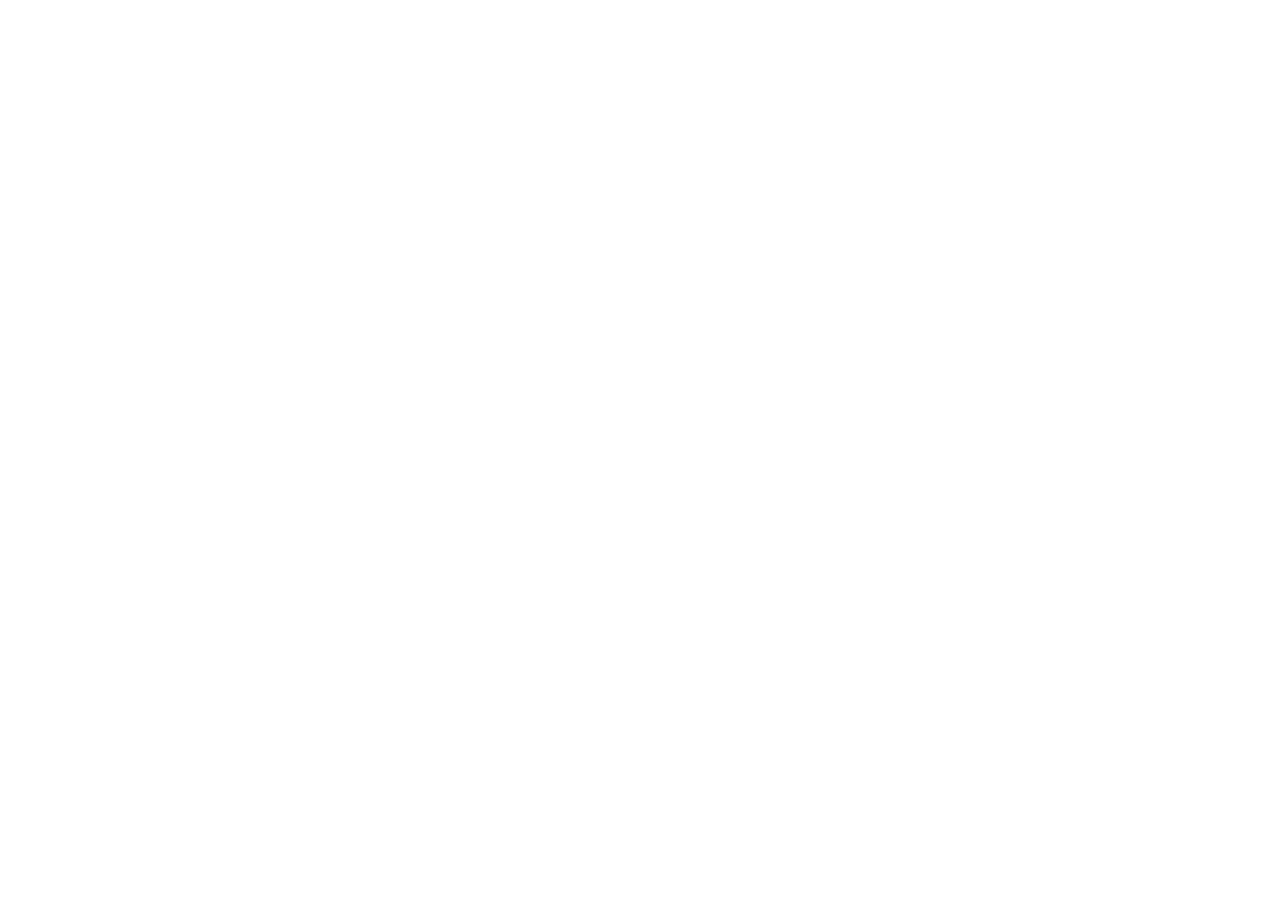
==== index.html @ a60e0d52 "Brock: initial index.html file" ====
<!DOCTYPE html>
<html lang="en">
<head>
    <meta charset="UTF-8">
    <meta name="viewport" content="width=device-width, initial-scale=1.0">
    <title>GitLab Practice</title>
</head>
<body>

</body>
</html>
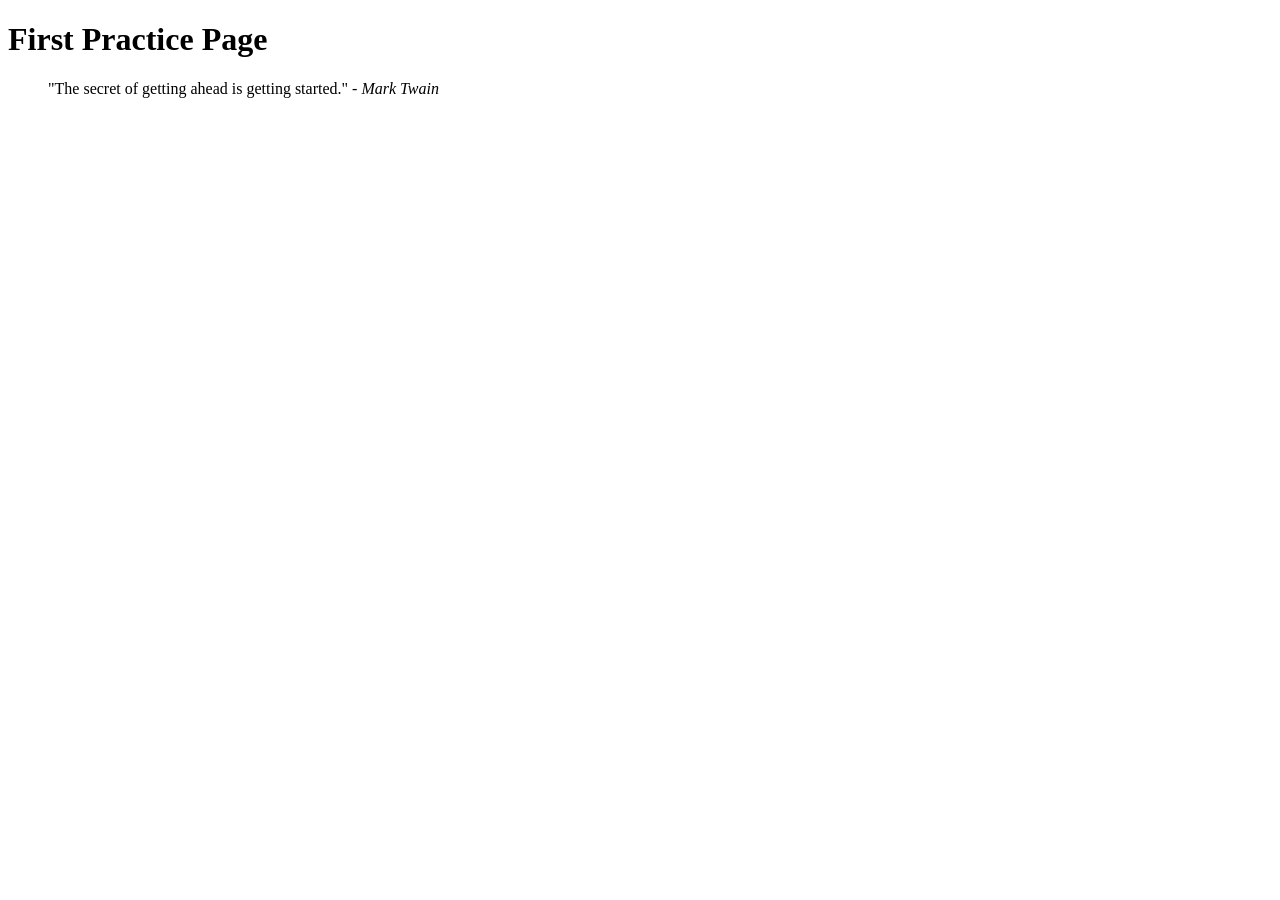
==== commit 30fc9498: "Merge the main files and remove the subfolder" ====
--- a/index.html
+++ b/index.html
@@ -6,6 +6,10 @@
     <title>GitLab Practice</title>
 </head>
 <body>
-
+<h1>First Practice Page</h1>
+<blockquote>
+	"The secret of getting ahead is getting started."
+	<cite>- Mark Twain</cite>
+</blockquote>
 </body>
 </html>
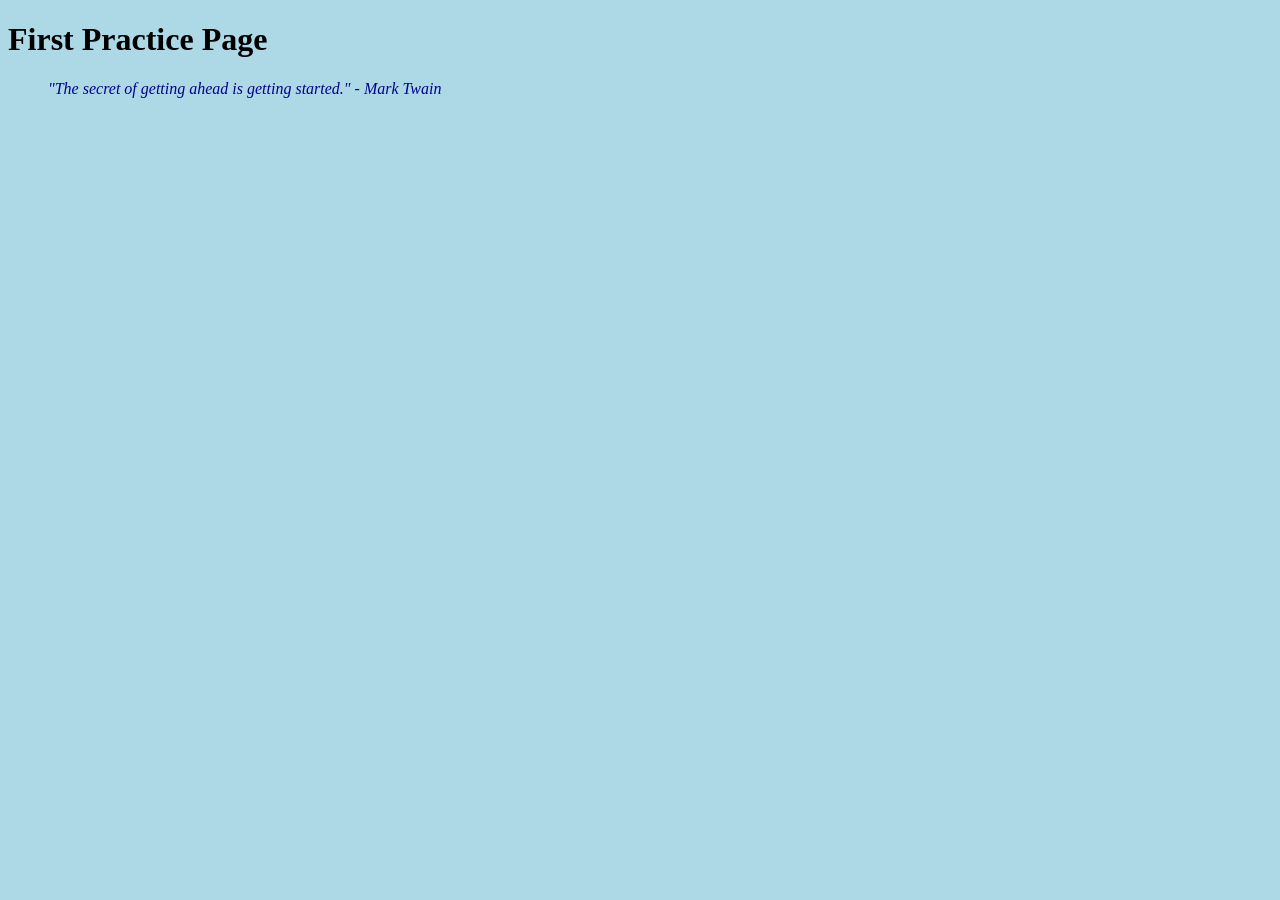
==== commit 8ca9f89c: "Fontus: add basic styles and link stylesheet" ====
--- a/index.html
+++ b/index.html
@@ -4,6 +4,7 @@
     <meta charset="UTF-8">
     <meta name="viewport" content="width=device-width, initial-scale=1.0">
     <title>GitLab Practice</title>
+    <link rel="stylesheet" href="style.css">
 </head>
 <body>
 <h1>First Practice Page</h1>
--- a/style.css
+++ b/style.css
@@ -0,0 +1,8 @@
+body {
+    background-color: lightblue;
+}
+
+blockquote {
+    font-style: italic;
+    color: darkblue;
+}
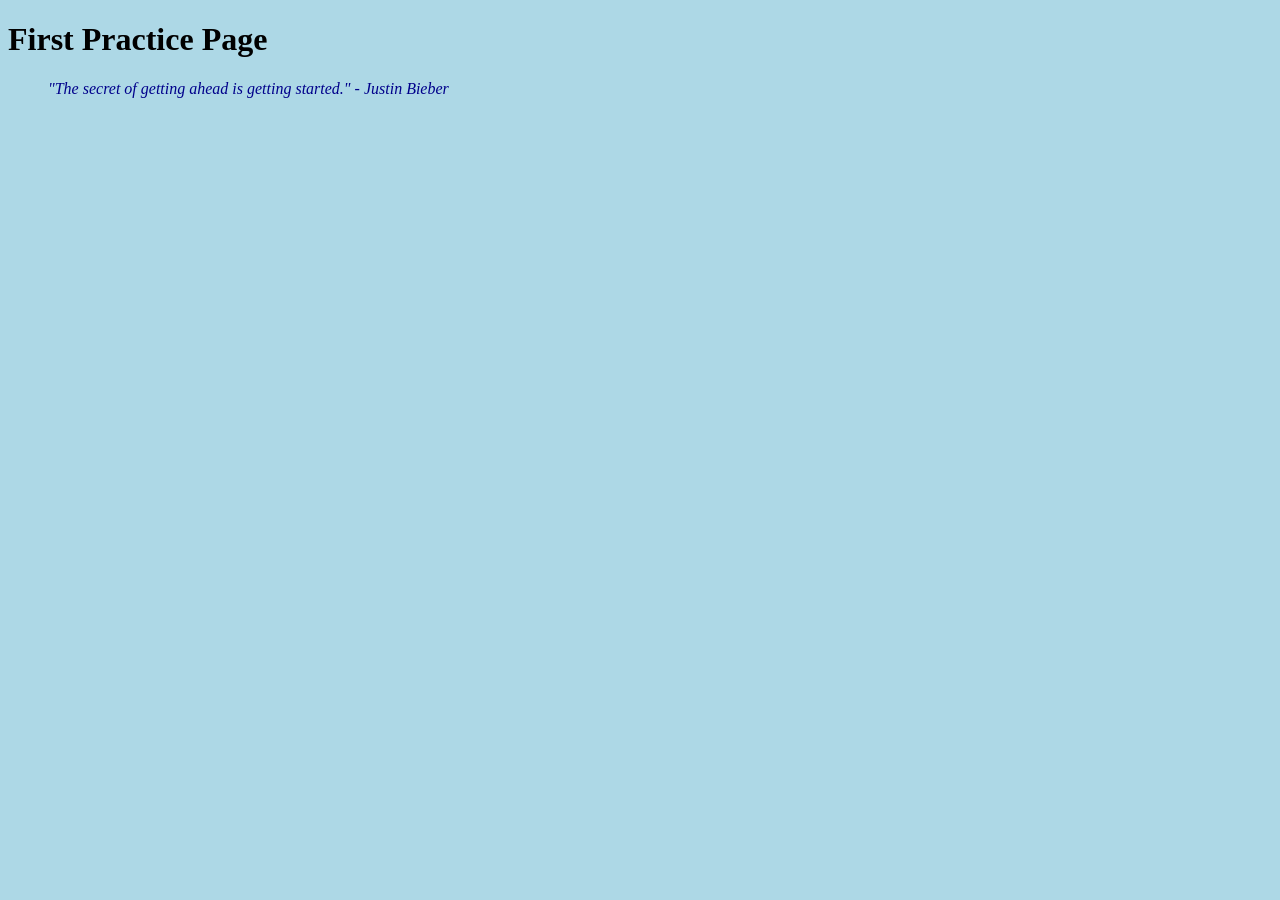
==== commit 5b4cb90e: "Fontus: update quote author to Justin Bieber" ====
--- a/index.html
+++ b/index.html
@@ -10,7 +10,7 @@
 <h1>First Practice Page</h1>
 <blockquote>
 	"The secret of getting ahead is getting started."
-	<cite>- Mark Twain</cite>
+	<cite>- Justin Bieber</cite>
 </blockquote>
 </body>
 </html>
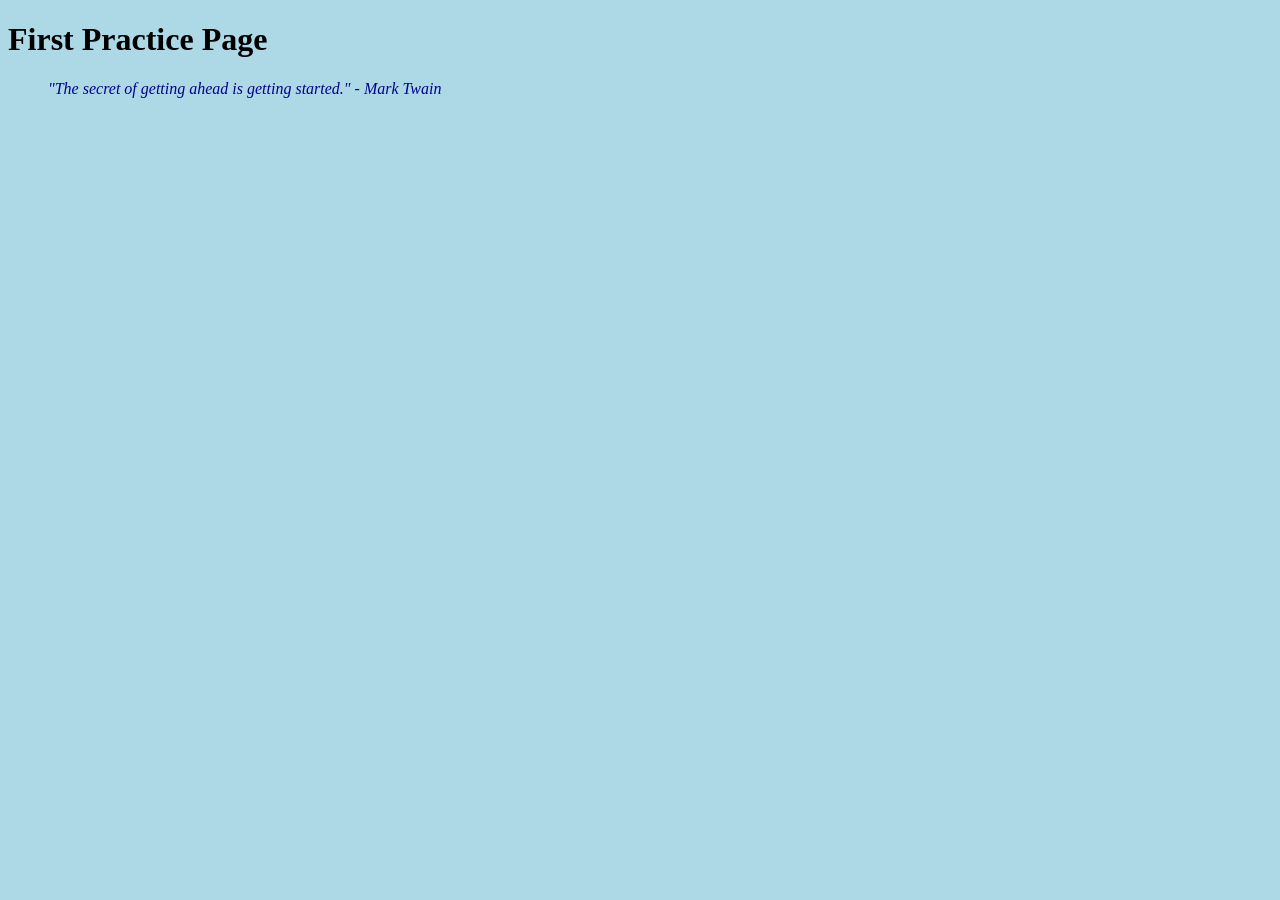
==== commit adb39a55: "Brock: correct quote author" ====
--- a/index.html
+++ b/index.html
@@ -10,7 +10,7 @@
 <h1>First Practice Page</h1>
 <blockquote>
 	"The secret of getting ahead is getting started."
-	<cite>- Justin Bieber</cite>
+	<cite>- Mark Twain</cite>
 </blockquote>
 </body>
 </html>
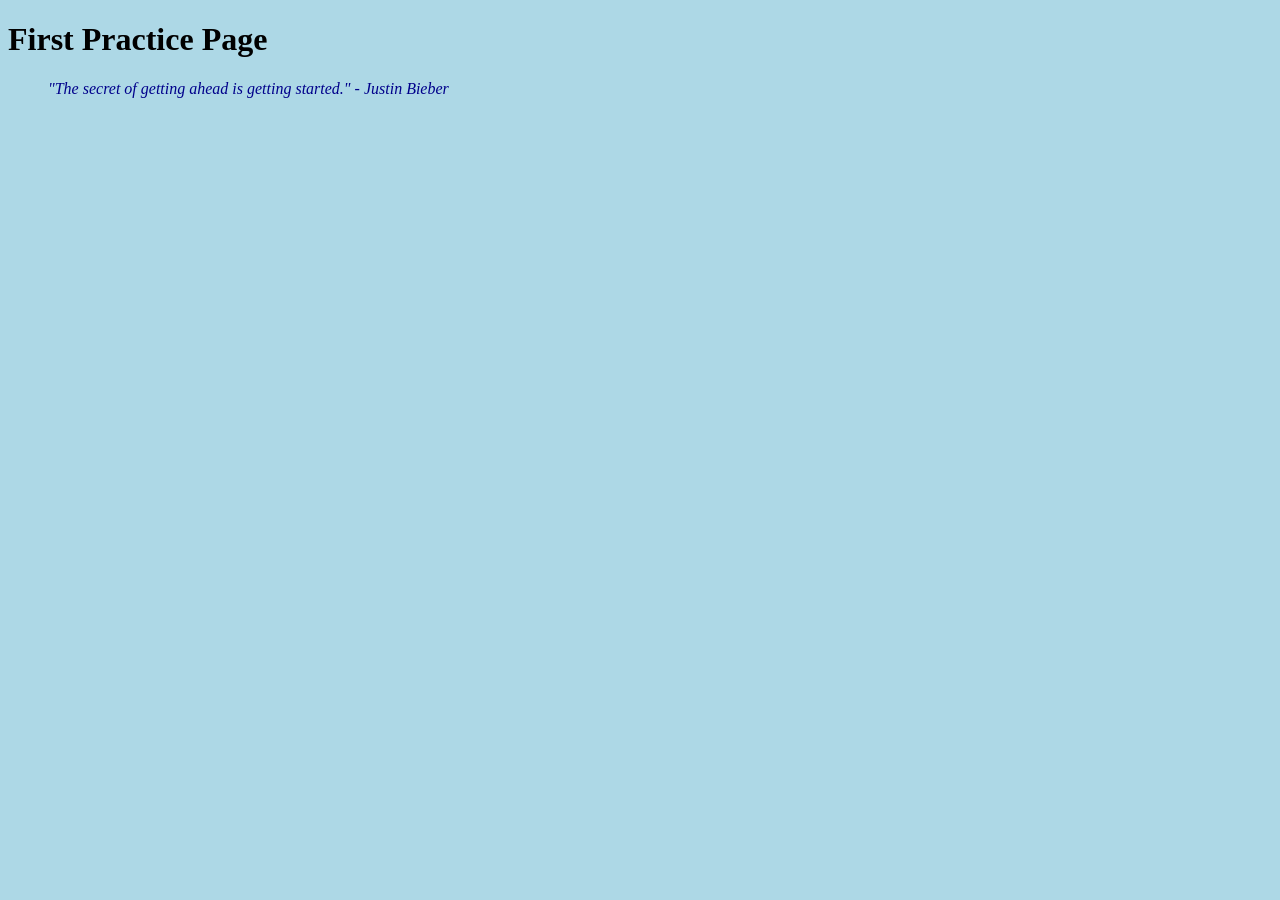
==== commit ba1a0636: "Fontus: update quote author to Justin Bieber" ====
--- a/index.html
+++ b/index.html
@@ -10,7 +10,7 @@
 <h1>First Practice Page</h1>
 <blockquote>
 	"The secret of getting ahead is getting started."
-	<cite>- Mark Twain</cite>
+	<cite>- Justin Bieber</cite>
 </blockquote>
 </body>
-</html>+</html>
